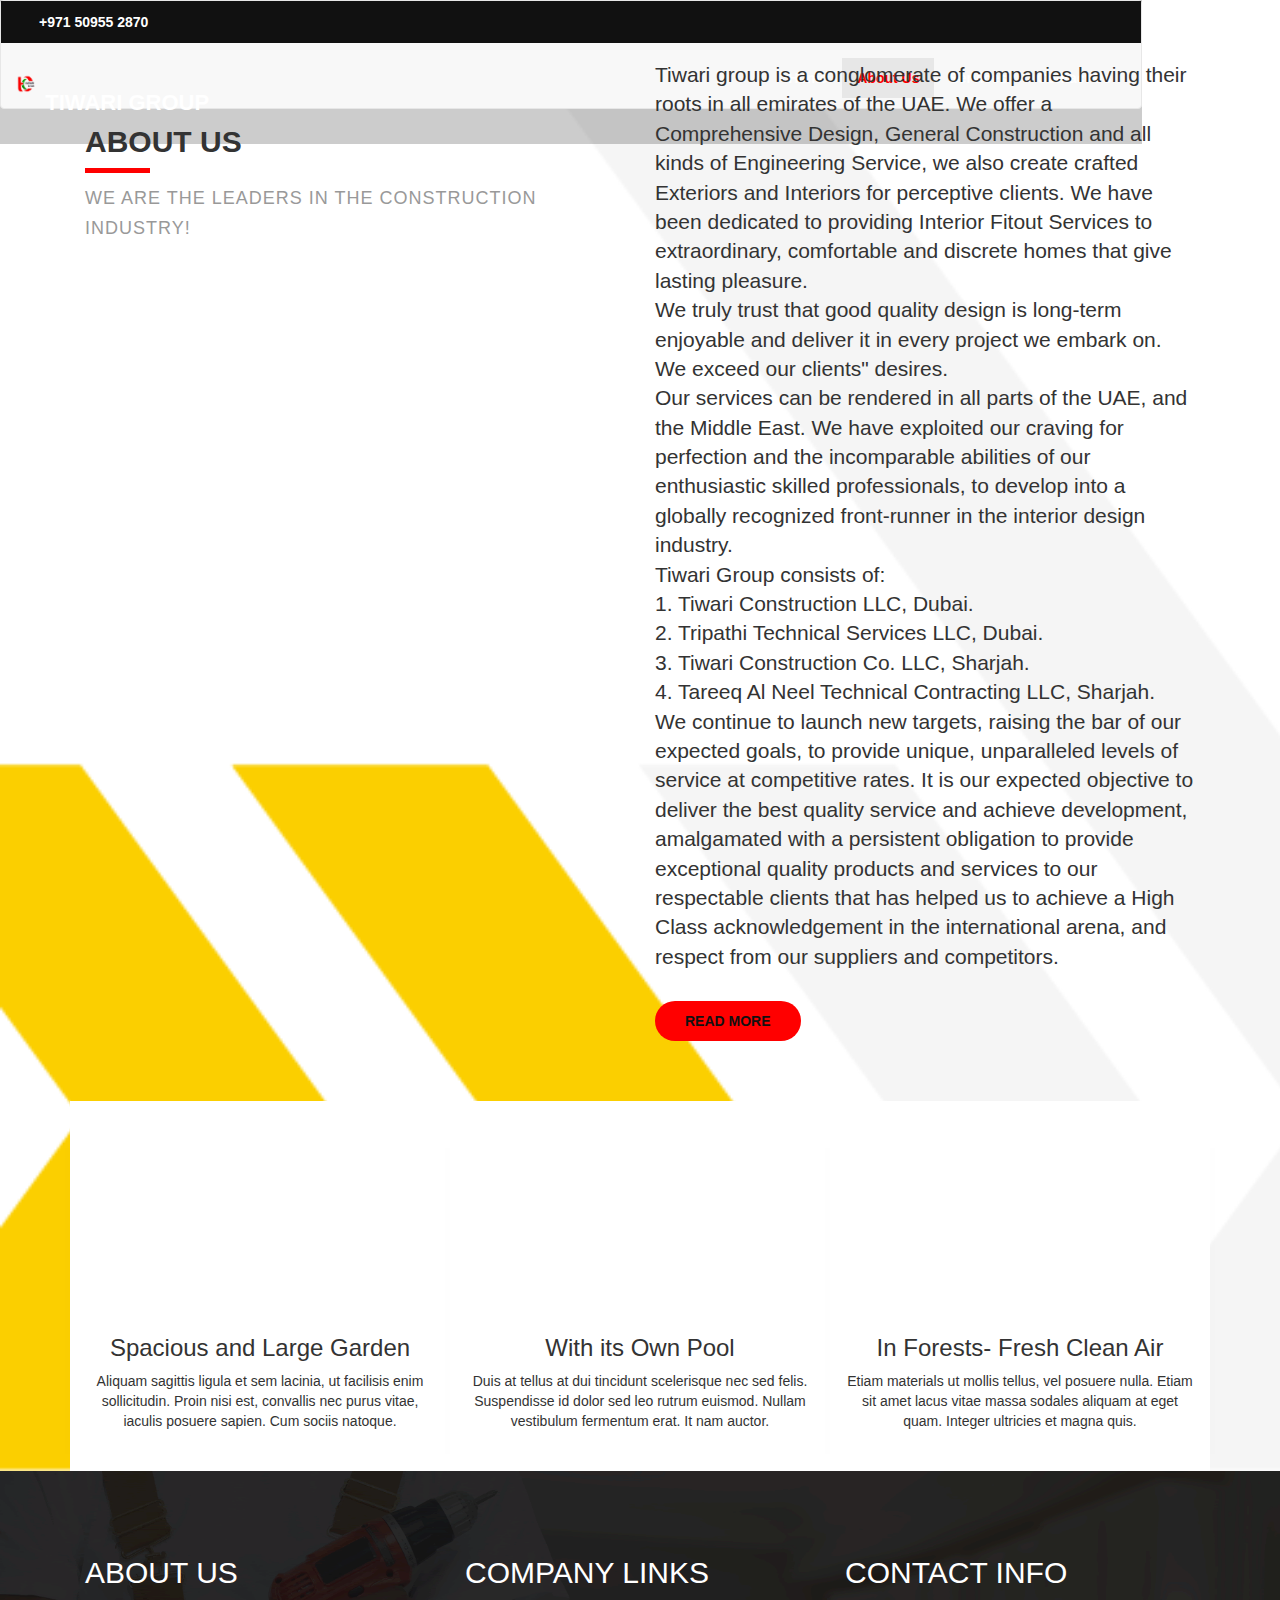
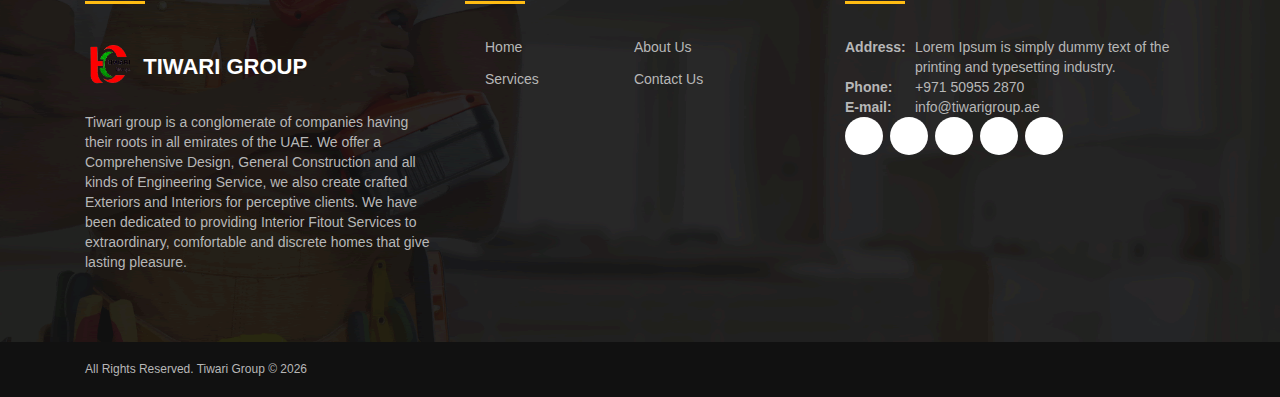
==== about.html @ 593c09b2 "Add files via upload" ====
<!DOCTYPE html>
<html lang="en">
   <!-- Basic -->
   <meta charset="utf-8">
   <meta http-equiv="X-UA-Compatible" content="IE=edge">
   <!-- Mobile Metas -->
   <meta name="viewport" content="width=device-width, initial-scale=1">
   <meta name="viewport" content="initial-scale=1, maximum-scale=1">
   <!-- Site Metas -->
   <title>Tiwari Group</title>
   <meta name="keywords" content="">
   <meta name="description" content="">
   <meta name="author" content="">
   <!-- Site Icons -->
   <link rel="shortcut icon" href="images/logo-icon.png" type="image/x-icon" />
   <!-- Bootstrap CSS -->
   <link rel="stylesheet" href="css/bootstrap.min.css">
   <!-- Site CSS -->
   <link rel="stylesheet" href="style.css">
   <!-- Colors CSS -->
   <link rel="stylesheet" href="css/colors.css">
   <!-- ALL VERSION CSS -->
   <link rel="stylesheet" href="css/versions.css">
   <!-- Responsive CSS -->
   <link rel="stylesheet" href="css/responsive.css">
   <!-- building CSS -->
   <link rel="stylesheet" href="css/building.css">
   </head>
   <body class="building_version" data-spy="scroll" data-target=".header">
      <!-- LOADER -->
      <div id="preloader">
         <img class="preloader" src="images/loaders/loader-building2.gif" alt="">
      </div>
      <!-- end loader -->
      <!-- END LOADER -->
      <header class="header header_style_01">
         <nav class="megamenu navbar navbar-default" data-spy="affix">
            <div class="top-header">
               <div class="container">
                  <div class="row">
                     <div class="col-lg-12 col-md-12 col-sm-12 col-xs-hidden">
                        <div class="col-lg-6 col-md-6 col-sm-6 col-xs-hidden">
                           <div class="gem-contacts-item gem-contacts-phone">
                              <a class="phone-icon" href="#" target="_blank" title="phone"><i class="fa fa-phone" aria-hidden="true"></i>+971 50955 2870</a>
                           </div>
                        </div>
                        <div class="top-area-block top-area-socials socials-colored-hover">
                           <div class="socials inline-inside"> 
                              <a class="socials-item" href="#" target="_blank" title="facebook"><i class="fa fa-facebook" aria-hidden="true"></i></a>
                              <a class="socials-item" href="#" target="_blank" title="linkedin"><i class="fa fa-linkedin" aria-hidden="true"></i></a> 
                              <a class="socials-item" href="#" target="_blank" title="twitter"><i class="fa fa-twitter" aria-hidden="true"></i></a> 
                              <a class="socials-item" href="#" target="_blank" title="instagram"><i class="fa fa-instagram" aria-hidden="true"></i></a> 
                              <a class="socials-item" href="#" target="_blank" title="pinterest"><i class="fa fa-pinterest" aria-hidden="true"></i></a> 
                              <a class="socials-item" href="#" target="_blank" title="youtube"><i class="fa fa-youtube" aria-hidden="true"></i></a>
                           </div>
                        </div>
                     </div>
                  </div>
               </div>
            </div>
            <div class="container">
               <div class="navbar-header">
                  <button type="button" class="navbar-toggle collapsed" data-toggle="collapse" data-target="#navbar" aria-expanded="false" aria-controls="navbar">
                  <span class="sr-only">Toggle navigation</span>
                  <span class="icon-bar"></span>
                  <span class="icon-bar"></span>
                  <span class="icon-bar"></span>
                  </button>
                  <a class="navbar-brand" href="index.html"><img src="images/logo-icon.png" alt="image"><span>Tiwari Group</span></a>
               </div>
               <div id="navbar" class="navbar-collapse collapse">
                  <ul class="nav navbar-nav navbar-right">
                    <li><a data-scroll href="index.html">Home</a></li>
                    <li class="active"><a data-scroll href="about.html">About Us</a></li>
                    <li><a data-scroll href="services.html">Services</a></li>
                    <!-- <li><a data-scroll href="#projects">Our Work</a></li>
                    <li><a data-scroll href="#testimonials">Testimonials</a></li>
                    <li><a data-scroll href="#price">Price</a></li> -->
                    <li><a data-scroll href="contact.html">Contact Us</a></li>
                  </ul>
               </div>
            </div>
         </nav>
      </header>
      <br><br><br>
      <!-- end section -->
      <div id="about" class="section wb">
         <div class="container">
            <div class="row">
               <div class="col-lg-6 col-md-12 col-sm-12 col-xs-12">
                  <div class="message-box">
                     <h2>About Us</h2>
                     <h5>WE ARE THE LEADERS IN THE CONSTRUCTION INDUSTRY!</h5>
                  </div>
                  <!-- end messagebox -->
               </div>
               <!-- end col -->
               <div class="col-lg-6 col-md-12 col-sm-12 col-xs-12">
                  <div class="message-box">
                     <p class="lead">Tiwari group is a conglomerate of companies having their roots in all emirates of the UAE. We offer a Comprehensive Design, General Construction and all kinds of Engineering Service, we also create crafted Exteriors and Interiors for perceptive clients. We have been dedicated to providing Interior Fitout Services to extraordinary, comfortable and discrete homes that give lasting pleasure. <br>
                        We truly trust that good quality design is long-term enjoyable and deliver it in every project we embark on. We exceed our clients" desires. <br>
                        
                        Our services can be rendered in all parts of the UAE, and the Middle East.
                        We have exploited our craving for perfection and the incomparable abilities of our enthusiastic skilled professionals, to develop into a globally recognized front-runner in the interior design industry. <br>
                        
                        Tiwari Group consists of: <br>
                        1. Tiwari Construction LLC, Dubai. <br>
                        2. Tripathi Technical Services LLC, Dubai. <br>
                        3. Tiwari Construction Co. LLC, Sharjah. <br>
                        4. Tareeq Al Neel Technical Contracting LLC, Sharjah. <br>
                        
                        We continue to launch new targets, raising the bar of our expected goals, to provide unique, unparalleled levels of service at competitive rates. It is our expected objective to deliver the best quality service and achieve development, amalgamated with a persistent obligation to provide exceptional quality products and services to our respectable clients that has helped us to achieve a High Class acknowledgement in the international arena, and respect from our suppliers and competitors.</p>
                     <a href="#" class="read-more">Read More</a>
                  </div>
                  <!-- end messagebox -->
               </div>
               <!-- end col -->
            </div>
            <!-- end row -->
            <div class="row text-center about-row">
               <div class="col-md-4 col-sm-12 col-xs-12">
                  <div class="row">
                     <div class="service-widget">
                        <div class="post-media wow fadeIn">
                           <a href="uploads/building_01.jpg" data-rel="prettyPhoto[gal]" class="hoverbutton global-radius"><i class="flaticon-unlink"></i></a>
                           <img src="uploads/building_01.jpg" alt="" class="img-responsive img-rounded">
                        </div>
                        <h3>Spacious and Large Garden</h3>
                        <p>Aliquam sagittis ligula et sem lacinia, ut facilisis enim sollicitudin. Proin nisi est, convallis nec purus vitae, iaculis posuere sapien. Cum sociis natoque.</p>
                     </div>
                     <!-- end service -->
                  </div>
               </div>
               <div class="col-md-4 col-sm-12 col-xs-12">
                  <div class="row">
                     <div class="service-widget">
                        <div class="post-media wow fadeIn">
                           <a href="uploads/building_02.jpg" data-rel="prettyPhoto[gal]" class="hoverbutton global-radius"><i class="flaticon-unlink"></i></a>
                           <img src="uploads/building_02.jpg" alt="" class="img-responsive img-rounded">
                        </div>
                        <h3>With its Own Pool</h3>
                        <p>Duis at tellus at dui tincidunt scelerisque nec sed felis. Suspendisse id dolor sed leo rutrum euismod. Nullam vestibulum fermentum erat. It nam auctor. </p>
                     </div>
                     <!-- end service -->
                  </div>
               </div>
               <div class="col-md-4 col-sm-12 col-xs-12">
                  <div class="row">
                     <div class="service-widget">
                        <div class="post-media wow fadeIn">
                           <a href="uploads/building_03.jpg" data-rel="prettyPhoto[gal]" class="hoverbutton global-radius"><i class="flaticon-unlink"></i></a>
                           <img src="uploads/building_03.jpg" alt="" class="img-responsive img-rounded">
                        </div>
                        <h3>In Forests- Fresh Clean Air</h3>
                        <p>Etiam materials ut mollis tellus, vel posuere nulla. Etiam sit amet lacus vitae massa sodales aliquam at eget quam. Integer ultricies et magna quis.</p>
                     </div>
                     <!-- end service -->
                  </div>
               </div>
            </div>
            <!-- end row -->
         </div>
         <!-- end container -->
         <div class="sep1"></div>
      </div>
      <!-- end section -->
      
      <!-- footer -->
      <footer id="footer">
         <div id="footer-widgets" class="container style-1">
            <div class="row">
               <div class="col-md-4">
                  <div class="widget widget_text">
                     <h2 class="widget-title"><span>ABOUT US</span></h2>
                     <div class="textwidget">
                        <a class="navbar-brand" href="index-building.html"><img src="images/logo-icon.png" alt="image"><span>Tiwari Group</span></a>
                        <p>Tiwari group is a conglomerate of companies having their roots in all emirates of the UAE. We offer a Comprehensive Design, General Construction and all kinds of Engineering Service, we also create crafted Exteriors and Interiors for perceptive clients. We have been dedicated to providing Interior Fitout Services to extraordinary, comfortable and discrete homes that give lasting pleasure.</p>
                     </div>
                  </div>
               </div>
               <div class="col-md-4">
                  <div class="widget widget_links">
                     <h2 class="widget-title"><span>COMPANY LINKS</span></h2>
                     <ul class="wprt-links clearfix col2">
                        <li><a data-scroll="" href="index.html">Home</a></li>
                        <li><a data-scroll="" href="about.html">About Us</a></li>
                        <li><a data-scroll="" href="services.html">Services</a></li>
                        <li><a data-scroll="" href="contact.html">Contact Us</a></li>
                        
					 </ul>
                  </div>
               </div>
               <div class="col-md-4">
                  <div class="widget widget_information">
                     <h2 class="widget-title"><span>CONTACT INFO</span></h2>
                     <ul>
                        <li class="address clearfix">
                           <span class="hl">Address:</span>
                           <span class="text">Lorem Ipsum is simply dummy text of the printing and typesetting industry.</span>
                        </li>
                        <li class="phone clearfix">
                           <span class="hl">Phone:</span> 
                           <span class="text">+971 50955 2870</span>
                        </li>
                        <li class="email clearfix">
                           <span class="hl">E-mail:</span>
                           <span class="text">info@tiwarigroup.ae</span>
                        </li>
                     </ul>
                  </div>
                  <div class="widget widget_socials">
                     <div class="socials">
                        <a target="_blank" href="#"><i class="fa fa-twitter"></i></a>
                        <a target="_blank" href="#"><i class="fa fa-facebook"></i></a>
                        <a target="_blank" href="#"><i class="fa fa-google-plus"></i></a>
                        <a target="_blank" href="#"><i class="fa fa-pinterest"></i></a>
                        <a target="_blank" href="#"><i class="fa fa-dribbble"></i></a>
                     </div>
                  </div>
               </div>
            </div>
         </div>
         <div id="bottom" class="clearfix style-1">
            <div class="container">
               <div id="bottom-bar-inner" class="wprt-container">
                  <div class="bottom-bar-inner-wrap">
                     <div class="bottom-bar-content">
                        <div id="copyright">All Rights Reserved. Tiwari Group © <script>document.write(new Date().getFullYear())</script></div>
                        <!-- /#copyright -->
                     </div>
                     <!-- /.bottom-bar-content -->
                     <div class="bottom-bar-menu pull-right">
                        <!-- <ul class="bottom-nav">
                           <li><a href="#/">HISTORY</a></li>
                           <li><a href="#/">FAQ</a></li>
                           <li><a href="#/">EVENTS</a></li>
                        </ul>  -->
                     </div>
                     <!-- /.bottom-bar-menu -->
                  </div>
               </div>
            </div>
         </div>
      </footer>
      <!-- end footer -->
      <a href="#home" data-scroll class="dmtop global-radius"><i class="fa fa-angle-up"></i></a>
      <!-- ALL JS FILES -->
      <script src="js/all.js"></script>
      <!-- ALL PLUGINS -->
      <script src="js/custom.js"></script>
      <script src="js/portfolio.js"></script>
      <script src="js/hoverdir.js"></script>   
   </body>
</html>
---- css/colors.css ----
/******************************************
    File Name: colors.css
/****************************************** */

.customwidget li i,
.navbar-nav span {
    color: #db00ce !important;
}

.lead strong,
.icon-wrapper:hover a,
a:hover,
a:focus {
    color: #2750ff
}


/**************************************
GRADIENTS 
**************************************/

.grd1-trans {
    background: rgb(219, 0, 206);
    background: -moz-linear-gradient(top, rgba(219, 0, 206, 0.6) 0%, rgba(39, 80, 255, 0.6) 100%);
    background: -webkit-linear-gradient(top, rgba(219, 0, 206, 0.6) 0%, rgba(39, 80, 255, 0.6) 100%);
    background: linear-gradient(to bottom, rgba(219, 0, 206, 0.6) 0%, rgba(39, 80, 255, 0.6) 100%);
    filter: progid: DXImageTransform.Microsoft.gradient( startColorstr='#db00ce', endColorstr='#2750ff', GradientType=0);
}

.icon_wrap:hover,
.nav-pills > li.active > a,
.nav-pills > li.active > a:focus,
.nav-pills > li.active > a:hover,
.icon-wrapper:hover i,
.grd1 {
    color: #ffffff;
    background: #db00ce;
    background: -moz-linear-gradient(left, #5307b9 0%, #0176fe 100%);
    background: -webkit-linear-gradient(left, #5307b9 0%, #0176fe 100%);
    background: linear-gradient(to right, #5307b9 0%, #0176fe 100%);
    filter: progid: DXImageTransform.Microsoft.gradient( startColorstr='#5307b9', endColorstr='#0176fe', GradientType=1);
}

.icon_wrap,
.dmtop:hover,
.cac:hover,
.features-right li:hover i,
.features-left li:hover i,
.nav-pills > li:hover > a,
.nav-pills > li:focus > a,
.nav-pills > li.active > a,
.nav-pills > li.active > a:focus,
.nav-pills > li.active > a:hover,
.divider-bar,
.owl-next:hover i,
.owl-prev:hover i,
.icon-wrapper:hover i:hover,
.grd1:hover,
.grd1:focus {
    background-position: 100px;
    color: #ffffff;
    background: #2750ff;
    background: -moz-linear-gradient(left, #2750ff 0%, #db00ce 100%);
    background: -webkit-linear-gradient(left, #2750ff 0%, #db00ce 100%);
    background: linear-gradient(to right, #2750ff 0%, #db00ce 100%);
    filter: progid: DXImageTransform.Microsoft.gradient( startColorstr='#2750ff', endColorstr='#db00ce', GradientType=1);
}
---- css/versions.css ----
/*------------------------------------------------------------------
    File Name: versions.css
-------------------------------------------------------------------*/

/*------------------------------------------------------------------
    1. BUILDING VERSION
-------------------------------------------------------------------*/

body.building_version {
    font-family: 'Raleway', sans-serif;
}

body.building_version .message-box h4,
body.building_version .widget-title small,
body.building_version .customwidget li i,
body.building_version .navbar-nav span {
    color: red !important;
}

body.building_version .lead strong,
body.building_version .icon-wrapper:hover a,
body.building_version a:hover,
body.building_version a:focus {
    color: red; 
}

body.building_version .effect-1:after {
    box-shadow: 0 0 0 2px red;
}


/**************************************
GRADIENTS 
**************************************/

body.building_version .btn-buy:hover,
body.building_version .cac:hover,
body.building_version .icon_wrap:hover,
body.building_version .nav-pills > li.active > a,
body.building_version .nav-pills > li.active > a:focus,
body.building_version .nav-pills > li.active > a:hover,
body.building_version .icon-wrapper:hover i,
body.building_version .grd1 {
    color: #000 !important;
    background: red;
    border: red;
    background: -moz-linear-gradient(left, red 0%, #fdde00 100%);
    background: -webkit-linear-gradient(left, red 0%, #fdde00 100%);
    background: linear-gradient(to right, red 0%, #fdde00 100%);
    filter: progid: DXImageTransform.Microsoft.gradient( startColorstr='red', endColorstr='#fdde00', GradientType=1);
}

body.building_version .dev-list .widget h3,
body.building_version .icon_wrap,
body.building_version .dmtop:hover,
body.building_version .features-right li:hover i,
body.building_version .features-left li:hover i,
body.building_version .nav-pills > li:hover > a,
body.building_version .nav-pills > li:focus > a,
body.building_version .nav-pills > li.active > a,
body.building_version .nav-pills > li.active > a:focus,
body.building_version .nav-pills > li.active > a:hover,
body.building_version .divider-bar,
body.building_version .owl-next:hover i,
body.building_version .owl-prev:hover i,
body.building_version .icon-wrapper:hover i:hover,
body.building_version .grd1:hover,
body.building_version .grd1:focus {
    background-position: 100px;
    color: #000 !important;
    background: #fdde00;
    background: -moz-linear-gradient(left, #fdde00 0%, red 100%);
    background: -webkit-linear-gradient(left, #fdde00 0%, red 100%);
    background: linear-gradient(to right, #fdde00 0%, red 100%);
    filter: progid: DXImageTransform.Microsoft.gradient( startColorstr='#fdde00', endColorstr='red', GradientType=1);
}

body.building_version .navbar-nav span {
    color: red !important;
}

body.building_version .seo-services .col-md-3:hover img {
    border-color: #fdde00;
}

body.building_version .affix {
    background-color: #000000 !important;
    padding-left: 0 !important;
    padding-right: 0 !important;
}

body.building_version .header_style_01 {
    background-color: #000000;
    padding-left: 0 !important;
    padding-right: 0 !important;
    position: relative;
}

body.building_version .header_style_01 .navbar-default .navbar-nav > li > a {
    color: #ffffff !important;
}

body.building_version .header_style_01 .navbar-default .navbar-nav > li.active a,
body.building_version .header_style_01 .navbar-default .navbar-nav > li:hover a,
body.building_version .header_style_01 .navbar-default .navbar-nav > li:focus a,
body.building_version .header_style_01 .navbar-default .navbar-nav > li:active a {
    color: red !important;
}

body.building_version .first-section {
    padding: 12em 0;
}

body.building_version .first-section h2 {
    color: #000;
    font-weight: bold;
    font-size: 54px;
}

body.building_version .first-section .lead {
    color: #222222;
}

body.building_version .first-section .btn {
    background-color: #000000 !important;
    border: 0 !important;
}

body.building_version .message-box h2 {
    font-weight: bold;
    text-transform: uppercase;
}

body.building_version .dev-list .widget {
    background-color: #ffffff;
    padding: 15px;
}

body.building_version .dev-list .widget h3 {
    display: inline-block;
    font-size: 18px;
    line-height: 1 !important;
    margin: 0 !important;
    padding: 4px 10px;
    position: relative;
    top: -12px;
}

body.building_version .dev-list .widget small {
    display: block;
    margin: -10px 0 5px;
}

body.building_version .footer-social {
    display: block;
    margin-top: 15px;
}

body.building_version .message-box p {
    margin-bottom: 0;
}

body.building_version .message-box p.lead {
    margin-bottom: 30px;
}

body.building_version .btn-dark {
    border: 2px solid #000000 !important;
    color: #000000 !important;
}

body.building_version .section-title h3 {
    font-weight: bold;
}

body.building_version .contact_form .btn {
    border: 0 !important;
}
---- css/responsive.css ----
/******************************************
    File Name: responsive.css
/****************************************** */

.container {
    width: 1140px;
}

@media (max-width: 1199px) {
    body.watch_version .image-center img {
        max-width: 660px;
        top: 0;
        left: -12%;
        position: absolute !important;
        z-index: 10;
        text-align: center;
    }
    body.politics_version .app_iphone_01 {
        left: -5%;
    }
    body.watch_version .macbookright {
        right: -7%;
    }
    .header_style_01 .navbar-brand {
        padding-right: 0;
    }
    .container-fluid {
        width: 100%;
        padding: 0 15px;
    }
    .container {
        width: 1140px;
    }
    .first-section h2 {
        font-size: 48px;
    }
}

@media (max-width: 1158px) {
    body.clinic_version .app_iphone_01 {
        right: -5%;
    }
    body.clinic_version .app_iphone_02 {
        right: 15%;
    }
    body.clinic_version .app_iphone_03 {
        right: -10%;
    }
    .header_style_01 .navbar-default .navbar-nav > li > a {
        font-size: 14px;
    }
    .first-section .lead {
        font-size: 18px;
    }
    .navbar-default .btn-light {
        display: none;
    }
    body.app_version .app_iphone_01 {
        right: -5% !important;
    }
    body.app_version .app_iphone_02 {
        right: -15% !important;
    }
}

@media (max-width: 1120px) {
    .iphones {
        right: -30%;
    }
    .macbookright {
        bottom: -10%;
        right: -35%;
    }
    .how-its-work .hc {
        width: 50% !important;
    }
    body.clinic_version .how-its-work .hc {
        width: 33.3333% !important;
    }
    body.clinic_version .dev-list .widget img {
        width: 100%;
    }
}

@media (max-width: 992px) {
    body.clinic_version .service-widget {
        margin: 15px 0;
    }
    .m40 {
        margin-top: 40px;
    }
    body.host_version .stat-wrap {
        text-align: center;
    }
    body.host_version .stat-wrap .alignleft {
        float: none;
        margin: 0 auto;
    }
    .apple-button i {
        font-size: 32px;
        margin: 0px 20px 0 0;
        vertical-align: middle;
    }
    body.clinic_version .affix,
    body.clinic_version .header_style_01,
    body.app_version .header_style_01 {
        width: 100% !important;
        padding: 20px 0 !important;
    }
    .apple-button strong {
        font-size: 24px;
    }
    body.app_version .header_style_01 {
        top: 0 !important;
    }
    .pricing-table {
        margin: 15px 0 !important;
    }
    hr.hr2 {
        display: none;
    }
    .stat-wrap .col-md-3,
    .icon-wrapper,
    .message-box {
        margin-bottom: 30px;
    }
    .owl-prev i {
        left: 0;
        border-radius: 0;
    }
    .owl-next i {
        right: 0;
        border-radius: 0;
    }
    body.clinic_version .how-its-work .hc {
        width: 100% !important;
    }
}

@media (max-width: 1000px) {
    body.politics_version .header_style_01 {
        position: relative;
        top: 0;
        background-color: #1f1f1f !important;
    }
    body.realestate_version .message-box,
    body.realestate_version .service-widget {
        margin: 15px 0;
    }
    body.realestate_version .property-detail .col-md-2 {
        margin: 15px 0;
    }
    body.realestate_version .first-section {
        padding: 10em 0 !important;
    }
    body.realestate_version .header_style_01 {
        position: relative;
        background-color: #1f1f1f;
    }
    .footer .col-xs-12 {
        margin: 15px 0;
        width: 100% !important;
    }
    body.clinic_version .app_iphone_01,
    body.clinic_version .app_iphone_02,
    body.clinic_version .app_iphone_03 {
        display: none;
    }
    body.seo_version .header_style_01 {
        background-color: #0e0e2e;
    }
    .navbar-default .btn-light {
        display: block;
        width: 100%;
        border: 0 !important;
        padding: 0 !important;
        margin: -8px -2px 0 !important;
        line-height: 1 !important;
    }
    .navbar-collapse {
        margin-top: 15px;
    }
    .header_style_01 {
        background-color: #1f1f1f;
        display: block;
        left: 0;
        padding: 20px 40px !important;
        position: relative;
        right: 0;
        top: 0;
        width: 100%;
        z-index: 111;
    }
    .navbar-default .navbar-toggle {
        border-color: #1f1f1f;
        color: #fff !important;
        background-color: #1f1f1f !important;
    }
    .navbar-default .navbar-collapse,
    .navbar-default .navbar-form {
        border-color: transparent;
    }
    .navbar-header {
        float: none;
    }
    .navbar-left,
    .navbar-right {
        float: none !important;
    }
    .navbar-toggle {
        display: block;
    }
    .navbar-collapse {
        border-top: 1px solid transparent;
        box-shadow: inset 0 1px 0 rgba(255, 255, 255, 0.1);
    }
    .navbar-fixed-top {
        top: 0;
        border-width: 0 0 1px;
    }
    .navbar-collapse.collapse {
        display: none!important;
    }
    .navbar-nav {
        float: none!important;
        margin-top: 7.5px;
    }
    .navbar-nav>li {
        float: none;
    }
    .navbar-nav>li>a {
        padding-top: 10px;
        padding-bottom: 10px;
    }
    .collapse.in {
        display: block !important;
    }
    .affix-top {
        overflow: hidden;
        visibility: visible;
        opacity: 1;
        top: 0 !important;
    }
    .header_style_01 .navbar-default .navbar-nav > li a {
        padding: 10px 5px;
    }
    .first-section .col-md-6 {
        width: 100%;
        text-align: center;
    }
    .social-links,
    .macbookright {
        display: none !important;
    }
    .footer-distributed form input {
        width: 300px;
    }
    .footer-distributed {
        padding: 30px;
        text-align: center;
        font: bold 14px sans-serif;
    }
    .footer-distributed .footer-company-name {
        margin-top: 10px;
        font-size: 12px;
    }
    .footer-distributed .footer-left,
    .footer-distributed .footer-right {
        float: none;
        max-width: 100%;
        margin: 0 auto;
    }
    .footer-distributed .footer-left {
        margin-bottom: 20px;
    }
    .footer-distributed form input {
        width: 100%;
    }
}

@media (max-width: 768px) {
    body.building_version .first-section h2 {
        font-size: 34px;
    }
    body.politics_version .issuse-wrap2 {
        margin-top: 30px;
    }
    body.seo_version .nopadtop {
        padding-top: 120px;
    }
    body.host_version .affix,
    body.host_version .header_style_01 {
        padding-left: 0 !important;
        padding-right: 0 !important;
    }
    body.host_version .stat-wrap .col-md-4 {
        margin: 15px 0;
    }
    .how-its-work .hc {
        width: 100% !important;
    }
    .affix,
    .header_style_01 {
        padding-left: 15px;
        padding-right: 15px;
    }
    .m130 {
        margin-top: 0;
    }
    .footer .widget,
    .logos .col-md-2,
    .service-widget {
        margin: 15px 0;
    }
    .features-left i {
        float: left;
        margin-right: 20px !important;
    }
    .fl-inner {
        text-align: left;
        margin-right: 0;
    }
    .effect-1:after {
        border: 0 !important;
        box-shadow: none !important;
    }
    .first-section {
        padding: 8em 0 6em !important;
    }
    .first-section h2 {
        font-size: 32px;
    }
}

@media (max-width: 600px) {
    body.host_version .btn-light,
    body.app_version .btn-light {
        font-size: 14px;
        margin: 0 auto;
        padding: 10px 20px;
        text-align: center;
        width: 40% !important;
    }
    body.app_version .btn-light i {
        display: none !important;
    }
    .copyrights {
        padding: 40px 10px;
    }
    .footer-distributed {
        padding: 0;
    }
    .section-title p {
        font-size: 14px;
        line-height: 25px;
    }
    .section-title h3 {
        font-size: 28px;
    }
    .portfolio-filter ul li .btn-dark {
        border: 0 !important;
        width: 100%;
        display: block;
        background-color: #ffffff;
        border-radius: 0;
    }
    .portfolio-filter ul li {
        border-radius: 0;
        padding: 1px;
        display: inline-block;
        margin: 0 1px 2px 1px;
        text-decoration: none;
        text-transform: uppercase;
        background-color: #ededed;
        vertical-align: middle;
        width: 49%;
        float: left;
        border: 0 solid #ededed;
    }
}
---- css/building.css ----
/******************************************
    File Name: building.css
/*****************************************/

/** ADD YOUR AWESOME CODES HERE **/

* {
    transition: ease all 0.5s;
}
@import url('https://fonts.googleapis.com/css?family=Montserrat:300,400,500,600,700,800');
.top-header {
    width: 100%;
    background: #111;
    min-height: 40px;
    margin-bottom: 15px;
    padding: 5px 0;
}
.socials.inline-inside a {
    font-size: 16px;
    margin: 0 1px;
    color: #fff;
    width: 31px;
    float: left;
    text-align: center;
    border: solid transparent 1px;
}
.socials.inline-inside a:hover,
.socials.inline-inside a:focus {
    color: red;
    border: solid red 1px;
    border-radius: 100%;
}
.top-area-block.top-area-socials.socials-colored-hover {
    float: right;
    padding: 6px 0 0;
}
body.building_version .header_style_01 {
    background-color: rgba(0, 0, 0, .2);
    position: absolute;
    top: 0;
    padding-top: 0px !important;
    padding-bottom: 15px !important;
}
#home.parallax {
    background-size: cover;
    background-position: center center !important;
}
.affix {
    padding: 20px 40px;
}
body.building_version .affix {
    background-color: #1f1f1f;
}
.header_style_01 .navbar-default .navbar-nav > li > a {
    font-size: 14px;
    font-style: normal;
    font-weight: 600;
}
.navbar-nav > li > a {
    padding: 10px 15px;
}
body.building_version .affix .top-header {
    display: none;
}
.gem-contacts-item.gem-contacts-phone a {
    color: #fff;
    font-weight: 600;
}
.gem-contacts-item.gem-contacts-phone a i {
    font-size: 20px;
    float: left;
    padding: 5px 8px 0 0;
}
.gem-contacts-item.gem-contacts-phone {
    padding: 6px 0;
}
body.building_version .first-section h2 {
    color: #fff;
    font-weight: bold;
    font-size: 54px;
}
.yellow {
    color: green;
}
#home .lead {
    color: #fff;
}
body.building_version .first-section {
    padding: 15em 0;
}
body.building_version .first-section h2 {
    color: #fff;
    font-weight: 700;
    font-size: 80px;
    margin-top: 0;
    text-transform: uppercase;
    font-family: 'Montserrat', sans-serif;
    letter-spacing: 2px;
    padding-bottom: 10px;
}
#about.section.wb {
    background: url('../uploads/building/construction01.png');
    background-size: cover;
    background-repeat: no-repeat;
}
h2::after {
    width: 65px;
    height: 5px;
    content: "";
    background: red;
    position: relative;
    display: block;
    margin: 10px 0;
}
h5 {
    font-size: 18px;
    line-height: 30px !important;
    color: #999;
    font-weight: 300;
    letter-spacing: 1px;
}
h2 {
    padding: 45px 0 0;
}
.read-more {
    background: red;
    color: #111;
    font-weight: 900;
    padding: 10px 30px;
    float: left;
    border-radius: 50px;
    text-transform: uppercase;
    transition: ease all 1s;
}
.read-more:hover {
    background: #111;
    color: red;
}
.row.text-center.about-row {
    margin-top: 60px;
}
#about .service-widget {
    background: #fff;
    padding: 01;
    box-shadow: none;
    border: none;
    position: relative;
    padding-bottom: 30px;
}
#about .service-widget p {
    padding: 0 15px;
    font-size: 14px;
}
.about-row .img-responsive.img-rounded {
    border-radius: 0;
}
#about .service-widget {
    background: #fff;
    border: none;
    position: relative;
    padding-bottom: 30px;
    box-shadow: 0 15px 25px -32px #000;
}
.header_style_01 .navbar-brand img {
    height: 100%;
    float: left;
    margin-right: 10px;
}
.building_version .navbar-default .navbar-brand span {
    color: #fff;
    text-transform: uppercase;
    margin: 20px 0 0 0;
    float: left;
    font-size: 22px;
    font-weight: 700;
}
.preloader {
    width: auto;
    height: auto;
}
#services.section.db {
    background-attachment: fixed !important;
}
.sep1,
.sep2 {
    display: none;
}
#services .section-title p {
    color: #fff;
}
.services-block-two {
    position: relative;
    margin-bottom: 30px;
}
.services-block-two .inner-box {
    position: relative;
    background: #fff;
    padding: 50px 20px 38px;
    text-align: center;
    overflow: hidden;
    border: solid #273447 2px;
}
.services-block-two .inner-box::before {
    position: absolute;
    content: '';
    background: #273447;
    width: 700px;
    height: 900px;
    transition: all 0.45s ease-in-out;
    transform: translate(-1050px, -400px) rotate(42deg);
}
.services-block-two .inner-box:hover::before {
    transform: translate(-290px, -400px) rotate(40deg);
}
.services-block-two .inner-box .icon-box {
    position: relative;
    font-size: 40px;
    color: #fdc236;
    text-align: center;
    line-height: 45px;
    margin: 0 auto;
    margin-bottom: 20px;
    background: #fff;
    border-radius: 100%;
    width: 100px;
    height: 100px;
}
.services-block-two .inner-box h3 {
    position: relative;
    font-size: 20px;
    font-weight: 600;
    margin: 0;
    padding: 0;
}
.services-block-two .inner-box .text {
    position: relative;
    color: #666666;
    font-size: 15px;
    line-height: 1.6em;
    margin-top: 5px;
    transition: .5s ease;
}
.services-block-two .inner-box:hover h3 a {
    color: #fff;
    transition: .3s ease;
}
.services-block-two .inner-box:hover .text {
    color: #fff;
    transition: .5s ease;
}
#services.section.db {
    background-color: #fff;
}
body.building_version .section-title h3 {
    font-weight: bold;
    color: #1f1f1f;
    text-transform: uppercase;
}
#services .section-title p {
    color: #666;
}
.services-block-two .inner-box .icon-box img {
    width: 100%;
    padding: 22px;
}
#footer {
    background: url('../images/footer-img.png');
    background-size: auto auto;
    padding: 20px 0 0;
    position: relative;
    z-index: 1;
    background-size: cover;
}
#footer-widgets .widget {
    position: relative;
    z-index: 1;
    margin-top: 50px;
    color: #b7b7b7;
}
#footer-widgets .widget .widget-title {
    margin-bottom: 36px;
    color: #fff;
}
#footer-widgets .widget .widget-title > span {
    display: block;
    position: relative;
    padding-bottom: 12px;
    color: #fff;
}
#footer-widgets .widget .widget-title > span::after {
    content: "";
    position: absolute;
    left: 0;
    top: 100%;
    z-index: -2;
    width: 60px;
    height: 3px;
    background-color: #ffbc13;
}
.footer-logo {
    width: 115px;
    margin-bottom: 20px;
}
#footer-widgets .widget {
    color: #b7b7b7;
}
#footer-widgets .widget ul {
    margin: 0;
    list-style: none;
    padding: 0;
}
#footer-widgets .widget.widget_links ul.col2 li {
    width: 50%;
    float: left;
    padding: 0 0 12px;
    transition: ease all 1s;
}
#footer-widgets .widget.widget_links ul.col2 li:hover,
#footer-widgets .widget.widget_links ul.col2 li:focus {
    padding-left: 10px;
}
#footer-widgets .widget.widget_links ul.col2 li:hover a,
#footer-widgets .widget.widget_links ul.col2 li:focus a {
    color: #ffbc13;
}
#footer-widgets .widget.widget_links ul li a {
    position: relative;
    display: inline-block;
    padding-left: 20px;
    color: #b7b7b7;
    text-decoration: none;
}
#footer-widgets .widget.widget_links ul li a::before {
    content: "\f101";
}
#footer-widgets .widget.widget_links ul li a::before {
    font-family: "FontAwesome";
    font-size: 14px;
    position: absolute;
    left: 0;
    top: 0;
}
#footer-widgets .widget.widget.widget_information ul .hl {
    font-weight: bold;
    width: 20%;
    float: left;
}
#footer-widgets .widget.widget.widget_information ul .text {
    width: 80%;
    float: left;
}
#footer-widgets .widget {
    position: relative;
    z-index: 1;
    margin-top: 0;
    color: #b7b7b7;
    float: left;
}
#footer-widgets .widget.widget_socials .socials a {
    position: relative;
    display: inline-block;
    width: 38px;
    height: 38px;
    color: #333;
    line-height: 38px;
    text-align: center;
    margin-right: 3px;
    margin-bottom: 10px;
    z-index: 1;
    background: #fff;
    border-radius: 100%;
    font-size: 17px;
}
#footer-widgets .widget.widget_socials .socials a:hover,
#footer-widgets .widget.widget_socials .socials a:focus {
    color: #fff;
    background: red;
}
#bottom {
    font-size: 0.857em;
    background-color: #111;
    padding: 19px 0;
    color: #b7b7b7;
    margin-top: 60px;
}
#bottom .bottom-bar-content {
    display: table-cell;
    margin: 0;
    text-align: left;
    vertical-align: middle;
    width: 50%;
    float: left;
}
body.building_version .affix {
    border-radius: 0;
}
#bottom .bottom-bar-menu {
    display: table-cell;
    text-align: right;
    vertical-align: middle;
    width: 50%;
}
#bottom ul.bottom-nav {
    list-style: none;
    margin: 0;
    padding: 0;
}
#bottom ul.bottom-nav > li {
    display: inline-block;
}
#bottom ul.bottom-nav > li > a {
    display: block;
    color: #b7b7b7;
    padding: 0 10px;
    position: relative;
}
#footer .navbar-brand img {
    height: 100%;
    float: left;
    margin-right: 10px;
}
#footer .navbar-brand {
    padding: 0;
    float: left;
    width: auto;
}
#footer-widgets .widget p {
    float: left;
    margin-top: 25px;
}
#footer .navbar-brand span {
    color: #fff;
    text-transform: uppercase;
    margin: 20px 0 0 0;
    float: left;
    font-size: 22px;
    font-weight: 700;
}
.postfolio-box {
    position: relative;
    margin-bottom: 30px;
    overflow: hidden;
    transition: ease-in-out all 0.5s;
    -webkit-transition: ease-in-out all 0.5s;
    -moz-transition: ease-in-out all 0.5s;
    -ms-transition: ease-in-out all 0.5s;
    -o-transition: ease-in-out all 0.5s;
}
.features-text-p {
    position: absolute;
    top: 0;
    left: -101%;
    width: 100%;
    height: 100%;
    padding: 90px 0;
    text-align: center;
    background: rgba(17, 17, 17, 0.9);
    color: #fff;
    transform: scale(0);
    transition: ease-in-out all 0.5s;
}
.features-text-p h2 {
    color: #fff;
    font-weight: 600;
    font-size: 24px;
    margin: 0;
    padding: 0;
}
.postfolio-box {
    position: relative;
    margin-bottom: 30px;
}
.postfolio-box:hover div.features-text-p,
.postfolio-box:focus div.features-text-p {
    transform: scale(1);
    top: 0%;
    left: 0%
}
.postfolio-box:hover div.features-img-p img,
.postfolio-box:focus div.features-img-p img {
    transform: scale(3) rotate(-10deg);
    transition: ease all 1s;
}
.features-text-p::after {
    content: "";
    width: 90%;
    height: 90%;
    border: solid #fff 1px;
    float: left;
    top: 5%;
    left: 5%;
    position: absolute;
}
.big-tagline h2::after {
    display: none;
}
#services .message-box {
    margin-bottom: 35px;
}
.service-list {
    float: left;
    width: 100%;
    padding: 0;
    margin: 0;
}
ul.service-list li div.service-info {
    float: left;
    width: 100%;
}
.service-icon img {
    width: 100%;
}
.service-info-cont {
    font-size: 15px;
    color: #666;
    font-weight: 500;
    line-height: 25px;
}
.service-icon {
    float: left;
    width: 60px;
    margin-right: 0;
    position: absolute;
}
.service-info-cont {
    padding-left: 75px;
}
ul.service-list li {
    position: relative;
    float: left;
    width: 100%;
    text-align: left;
    list-style: none;
    margin: 30px 0;
}
.right-section-service .service-icon {
    right: 0;
}
.right-section-service .service-info-cont {
    padding-left: 0;
    padding-right: 75px;
    text-align: right;
}
.service-info-cont h4 {
    margin-top: -10px;
    font-weight: 700;
    text-transform: uppercase;
    font-size: 16px;
    padding: 10px 0 10px 0;
}
.serv-img {
    position: relative;
    margin: -20px 0 0 0;
}
footer#footer h2::after {
    display: none;
}
.pricing-table-header h2::after {
    display: none;
}
.icon-service {
    float: left;
    width: 100%;
    text-align: center;
}
.icon-service img {
    width: 120px;
}
.service-inform-text {
    float: left;
    width: 100%;
}
.icon-service {
    float: left;
    width: 100%;
    text-align: center;
    min-height: 70px;
    display: flex;
    justify-content: center;
    align-items: center;
}
.service-inform {
    text-align: center;
}
div#services .service-inform-text h3 {
    color: #333;
    padding: 0;
    margin: 15px 0 10px;
    text-transform: uppercase;
    font-weight: 700;
    font-size: 18px;
}
div#services .service-inform-text p {
    margin: 0;
    font-size: 15px;
    line-height: 24px;
}
.serv {
    min-height: 350px;
    padding: 25px 25px;
    margin-top: 35px;
    position: relative;
}
div#services .serv .service-inform-text h3 {
    color: red;
    padding: 0;
    margin: 15px 0 10px;
    text-transform: uppercase;
    font-weight: 700;
    font-size: 18px;
    text-shadow: 1px 1px 0 #111;
    letter-spacing: 0;
}
div#services .serv .service-inform-text p {
    color: #fff;
    font-size: 14px;
    line-height: 28px;
    margin: 0 0;
    padding: 0 35px;
    letter-spacing: 1px;
}
.serv {
    background-size: cover;
    transition: ease all 1s;
    overflow: hidden;
}
.serv-blog {
    float: left;
    width: 100%;
    text-align: center;
    margin-top: 35px;
    position: relative;
    z-index: 1;
}
.serv-blog img {
    width: 90px;
}
.serv-blog-cont {
    float: left;
    width: 100%;
    text-align: center;
    margin-top: 0;
    position: relative;
    z-index: 1;
}
.serv-blog-cont h3 {
    margin: 25px 0 0 0;
    padding: 0;
    text-transform: uppercase;
    font-weight: 600;
}
#services .serv-blog-cont h3 {
    color: #fff;
}
.serv-blog-cont p {
    float: left;
    width: 80%;
    color: #ddd;
    line-height: 28px;
    font-size: 16px;
    margin-top: 10px;
    letter-spacing: 0;
    margin-left: 10%;
    max-width: 400px;
}
.serv::after {
    background: rgba(0, 0, 0, 0.2);
    content: "";
    position: absolute;
    top: 0;
    left: 0;
    width: 0;
    transition: ease all 0.5s;
    height: 100%;
}
.serv:hover::after,
.serv:focus::after {
    width: 100%;
}
.no-padding-bottom {
    padding-bottom: 0;
}
.serv:hover div.serv-blog-cont,
.serv:focus div.serv-blog-cont {
    transform: scale(1.05);
}
.serv:hover div.serv-blog,
.serv:focus div.serv-blog {
    transform: scale(1.05);
}
/** tab css **/

.gallery-title {
    font-size: 36px;
    color: #42B32F;
    text-align: center;
    font-weight: 500;
    margin-bottom: 70px;
}
.gallery-title:after {
    content: "";
    position: absolute;
    width: 7.5%;
    left: 46.5%;
    height: 45px;
    border-bottom: 1px solid #5e5e5e;
}
.filter-button {
    font-size: 18px;
    border: 1px solid #42B32F;
    border-radius: 5px;
    text-align: center;
    color: #42B32F;
    margin-bottom: 30px;
}
.filter-button:hover {
    font-size: 18px;
    border: 1px solid #42B32F;
    border-radius: 5px;
    text-align: center;
    color: #ffffff;
    background-color: #42B32F;
}
.btn-default:active .filter-button:active {
    background-color: #42B32F;
    color: white;
}
.port-image {
    width: 100%;
}
.gallery_product {
    margin-bottom: 30px;
}
.cnt-portfolio {
    float: left;
    width: 100%;
}
#projects .bs-example.bs-example-tabs #myTab {
    margin: 0;
    padding: 0;
    display: flex;
    justify-content: center;
}
#projects .bs-example.bs-example-tabs #myTab li a {
    padding: 10px 35px;
    font-weight: 600;
    font-size: 15px;
    border-radius: 0;
}
#projects .bs-example.bs-example-tabs {
    margin-top: 10px;
}
#projects .bs-example.bs-example-tabs #myTab li a:hover,
#projects .bs-example.bs-example-tabs #myTab li a:focus,
#projects .bs-example.bs-example-tabs #myTab li.active a {
    background: #333;
    border-color: #333;
    color: #fff;
}
.portfolio-blog img {
    width: 100%;
}
.portfolio-blog {
    float: left;
    width: 100%;
    margin: 25px 0 0 0;
    position: relative;
    overflow: hidden;
}
.portfolio-feature-img img {
    width: 100%;
}
.portfolio-feature-cont {
    position: absolute;
    top: 0;
    left: 0;
    width: 100%;
    background: rgba(232, 169, 0, 0.9);
    height: 100%;
}
/** end tab css **/
/** popup **/

.gal-container {
    padding: 12px;
}
.gal-item {
    overflow: hidden;
    padding: 3px;
}
.gal-item .box {
    height: 350px;
    overflow: hidden;
}
.box img {
    height: 100%;
    width: 100%;
    object-fit: cover;
    -o-object-fit: cover;
}
.gal-item a:focus {
    outline: none;
}
.gal-item a:after {
    content: "\e003";
    font-family: 'Glyphicons Halflings';
    opacity: 0;
    background-color: rgba(0, 0, 0, 0.75);
    position: absolute;
    right: 3px;
    left: 3px;
    top: 3px;
    bottom: 3px;
    text-align: center;
    line-height: 350px;
    font-size: 30px;
    color: #fff;
    -webkit-transition: all 0.5s ease-in-out 0s;
    -moz-transition: all 0.5s ease-in-out 0s;
    transition: all 0.5s ease-in-out 0s;
}
.gal-item a:hover:after {
    opacity: 1;
}
.modal-open .gal-container .modal {
    background-color: rgba(0, 0, 0, 0.4);
}
.modal-open .gal-item .modal-body {
    padding: 0px;
}
.modal-open .gal-item button.close {
    position: absolute;
    width: 25px;
    height: 25px;
    background-color: #000;
    opacity: 1;
    color: #fff;
    z-index: 999;
    right: -12px;
    top: -12px;
    border-radius: 50%;
    font-size: 15px;
    border: 2px solid #fff;
    line-height: 25px;
    -webkit-box-shadow: 0 0 1px 1px rgba(0, 0, 0, 0.35);
    box-shadow: 0 0 1px 1px rgba(0, 0, 0, 0.35);
}
.modal-open .gal-item button.close:focus {
    outline: none;
}
.modal-open .gal-item button.close span {
    position: relative;
    top: -3px;
    font-weight: lighter;
    text-shadow: none;
}
.gal-container .modal-dialogue {
    width: 80%;
}
.gal-container .description {
    position: relative;
    height: 40px;
    top: -40px;
    padding: 10px 25px;
    background-color: rgba(0, 0, 0, 0.5);
    color: #fff;
    text-align: left;
    display: none;
}
.gal-container .description h4 {
    margin: 0px;
    font-size: 15px;
    font-weight: 300;
    line-height: 20px;
}
.gal-container .modal.fade .modal-dialog {
    -webkit-transform: scale(0.1);
    -moz-transform: scale(0.1);
    -ms-transform: scale(0.1);
    transform: scale(0.1);
    top: 160px;
    opacity: 0;
    -webkit-transition: all 0.3s;
    -moz-transition: all 0.3s;
    transition: all 0.3s;
}
.gal-container .modal.fade.in .modal-dialog {
    -webkit-transform: scale(1);
    -moz-transform: scale(1);
    -ms-transform: scale(1);
    transform: scale(1);
    -webkit-transform: translate3d(0, -100px, 0);
    transform: translate3d(0, -100px, 0);
    opacity: 1;
}
#projects .modal-dialog .modal-body {
    border: solid #fff 10px;
}
#testimonials h3 {
    color: #fff;
}
#price.section {
    background: url('../images/testimo.jpg');
    background-size: cover;
    background-position: center center;
    background-attachment: fixed;
}
.contant-info {
    float: left;
    width: 100%;
}
.contant-info ul {
    list-style: none;
    padding: 0;
    float: left;
    width: 100%;
}
.contant-info ul li {
    float: left;
    width: 100%;
    position: relative;
    margin-bottom: 25px;
}
.info-shape {
    background: red;
    float: left;
    width: 50px;
    height: 50px;
    border-radius: 100px;
    color: #fff;
    font-size: 22px;
    text-align: center;
    line-height: 50px;
    position: absolute;
}
.contant-info ul li div.info-content {
    padding-left: 65px;
}
.contant-info ul li div.info-content .uppercase {
    color: #333;
    font-size: 15px;
    font-weight: 600;
    line-height: normal;
    padding: 0;
}
.contant-info ul li div.info-content p {
    font-size: 14px;
    color: #666;
    line-height: 26px;
    margin-top: 10px;
    float: left;
    width: 100%;
}
.socials {
    margin-top: 0;
}

@media (min-width: 768px) {
    .gal-container .modal-dialog {
        width: 55%;
        margin: 50 auto;
    }
}
@media (max-width: 768px) {
    .gal-container .modal-content {
        height: 250px;
    }
}
/* Footer Style */

i.red {
    color: #BC0213;
}
.gal-container {
    padding-top: 35px;
    padding-bottom: 75px;
}
/** app index responsive **/

@media (min-width: 768px) {
    center {
        text-align: left;
    }
}
/** responsive css **/

@media (max-width: 768px) {
    .container {
        width: 100%;
    }
    .top-header {
        display: none;
    }
    body.building_version .header_style_01 {
        padding-top: 15px !important;
    }
    .big-tagline img {
        width: 100%;
    }
    body.building_version .first-section h2 {
        font-size: 28px;
    }
    .message-box h2 {
        font-size: 30px;
    }
    h5 {
        font-size: 14px;
        line-height: 30px !important;
        color: #999;
        font-weight: 300;
        letter-spacing: 1px;
    }
    .stat-wrap .col-md-3,
    .icon-wrapper,
    .message-box {
        margin-bottom: 0;
    }
    .message-box .lead {
        font-size: 15px;
    }
    .service-inform {
        text-align: center;
        float: left;
        width: 100%;
        margin-bottom: 25px;
    }
    .serv {
        padding: 25px 25px;
        margin-top: 0;
        position: relative;
    }
    .contact_form {
        border: none;
        box-shadow: none;
        background-color: transparent;
        padding: 0;
        float: left;
        width: 100%;
    }
    .footer .widget,
    .logos .col-md-2,
    .service-widget {
        margin: 0;
    }
    .socials {
        margin-top: 30px;
    }
    #bottom .bottom-bar-menu {
        justify-content: center;
        display: flex;
        margin-top: 10px;
        width: 100%;
    }
    #bottom .bottom-bar-content {
        display: table-cell;
        margin: 0;
        text-align: left;
        vertical-align: middle;
        width: 100%;
        float: left;
        text-align: center;
    }
    .dmtop {
        right: 30px;
    }
    .navbar-nav {
        margin-left: 0;
        margin-right: 0;
    }
    .serv-blog-cont p {
        float: left;
        width: 80%;
        color: #ddd;
        line-height: 28px;
        font-size: 16px;
        margin-top: 10px;
        margin-left: 10%;
        max-width: 100%;
    }
}
@media (min-width: 769px) and (max-width: 1000px) {
    .serv {
        margin-top: 0;
    }
    .serv-blog-cont p {
        line-height: 28px;
        font-size: 14px;
        margin-top: 10px;
        max-width: 100%;
    }
    .container {
        width: 760px;
    }
    .service-inform {
        text-align: center;
        float: left;
        width: 100%;
        margin-bottom: 50px;
    }
    .contact_form {
        float: left;
        width: 100%;
    }
    .widget.widget_socials {
        float: left;
        margin-top: 35px !important;
        width: 100%;
    }
    .big-tagline img {
        width: 100%;
    }
    body.building_version .first-section h2 {
        font-size: 50px;
    }
}
@media (min-width: 1001px) and (max-width: 1199px) {
    .container {
        width: 1000px;
    }
    .socials {
        margin-top: 20px;
    }
}
@media (min-width: 1200px) and (max-width: 1400px) {}
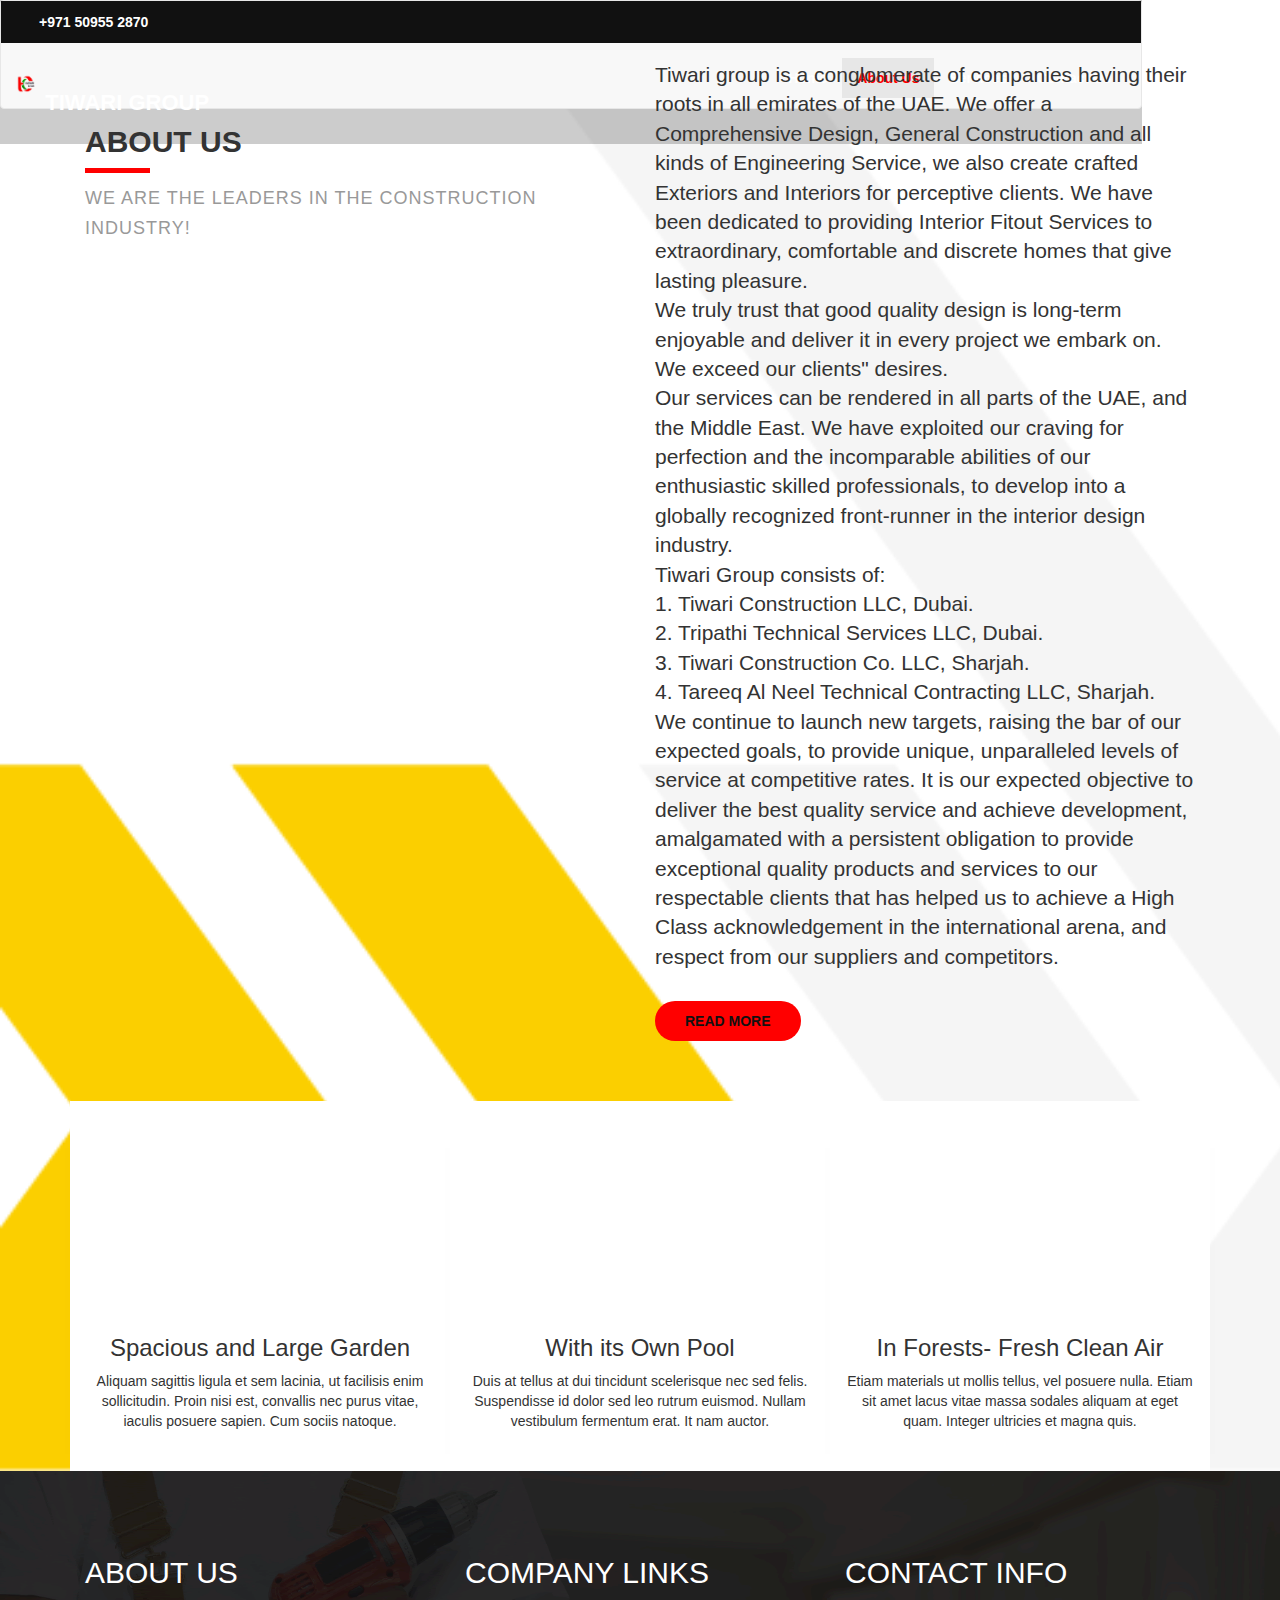
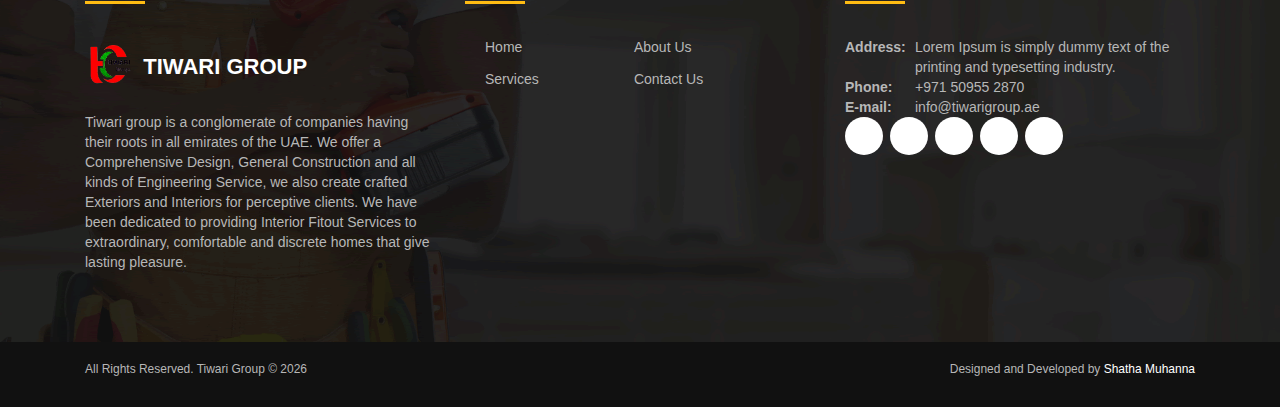
==== commit 447916e6: "Add files via upload" ====
--- a/about.html
+++ b/about.html
@@ -235,6 +235,7 @@
                            <li><a href="#/">FAQ</a></li>
                            <li><a href="#/">EVENTS</a></li>
                         </ul>  -->
+                        <p>Designed and Developed by <a style="color: white;" href="https://shatha.live" target="_blank">Shatha Muhanna</a></p>
                      </div>
                      <!-- /.bottom-bar-menu -->
                   </div>
